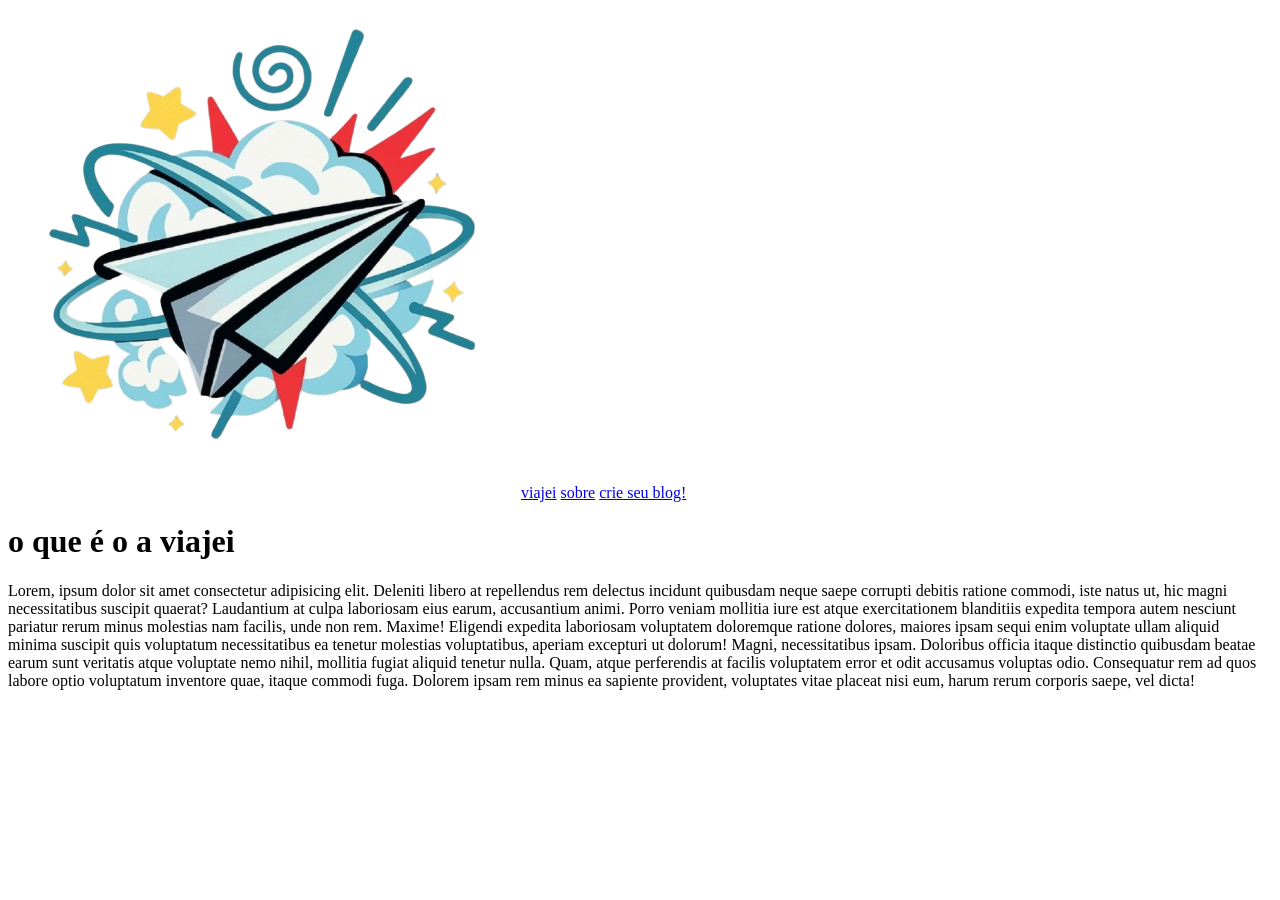
==== app/about.html @ 655702ad "adicionar cabeçalho ao about.html" ====
<!DOCTYPE html>
<html lang="en">

<head>
    <meta charset="UTF-8">
    <meta name="viewport" content="width=device-width, initial-scale=1.0">
    <title>viajei</title>
</head>

<body>
    <div id="container">
        <header>
            <img src="./images/logo.png" alt="" />
            <a class="link-do-cabecalho" href="./index.html">viajei</a>
            <a class="link-do-cabecalho" href="./about.html">sobre</a>
            <a class="link-do-cabecalho" href="forms.html">crie seu blog!</a>
        </header>
        <h1>o que é o a viajei</h1>
        <p>Lorem, ipsum dolor sit amet consectetur adipisicing elit. Deleniti libero at repellendus rem delectus
            incidunt quibusdam neque saepe corrupti debitis ratione commodi, iste natus ut, hic magni necessitatibus
            suscipit quaerat?
            Laudantium at culpa laboriosam eius earum, accusantium animi. Porro veniam mollitia iure est atque
            exercitationem blanditiis expedita tempora autem nesciunt pariatur rerum minus molestias nam facilis, unde
            non rem. Maxime!
            Eligendi expedita laboriosam voluptatem doloremque ratione dolores, maiores ipsam sequi enim voluptate ullam
            aliquid minima suscipit quis voluptatum necessitatibus ea tenetur molestias voluptatibus, aperiam excepturi
            ut dolorum! Magni, necessitatibus ipsam.
            Doloribus officia itaque distinctio quibusdam beatae earum sunt veritatis atque voluptate nemo nihil,
            mollitia fugiat aliquid tenetur nulla. Quam, atque perferendis at facilis voluptatem error et odit accusamus
            voluptas odio.
            Consequatur rem ad quos labore optio voluptatum inventore quae, itaque commodi fuga. Dolorem ipsam rem minus
            ea sapiente provident, voluptates vitae placeat nisi eum, harum rerum corporis saepe, vel dicta!</p>
    </div>
</body>

</html>
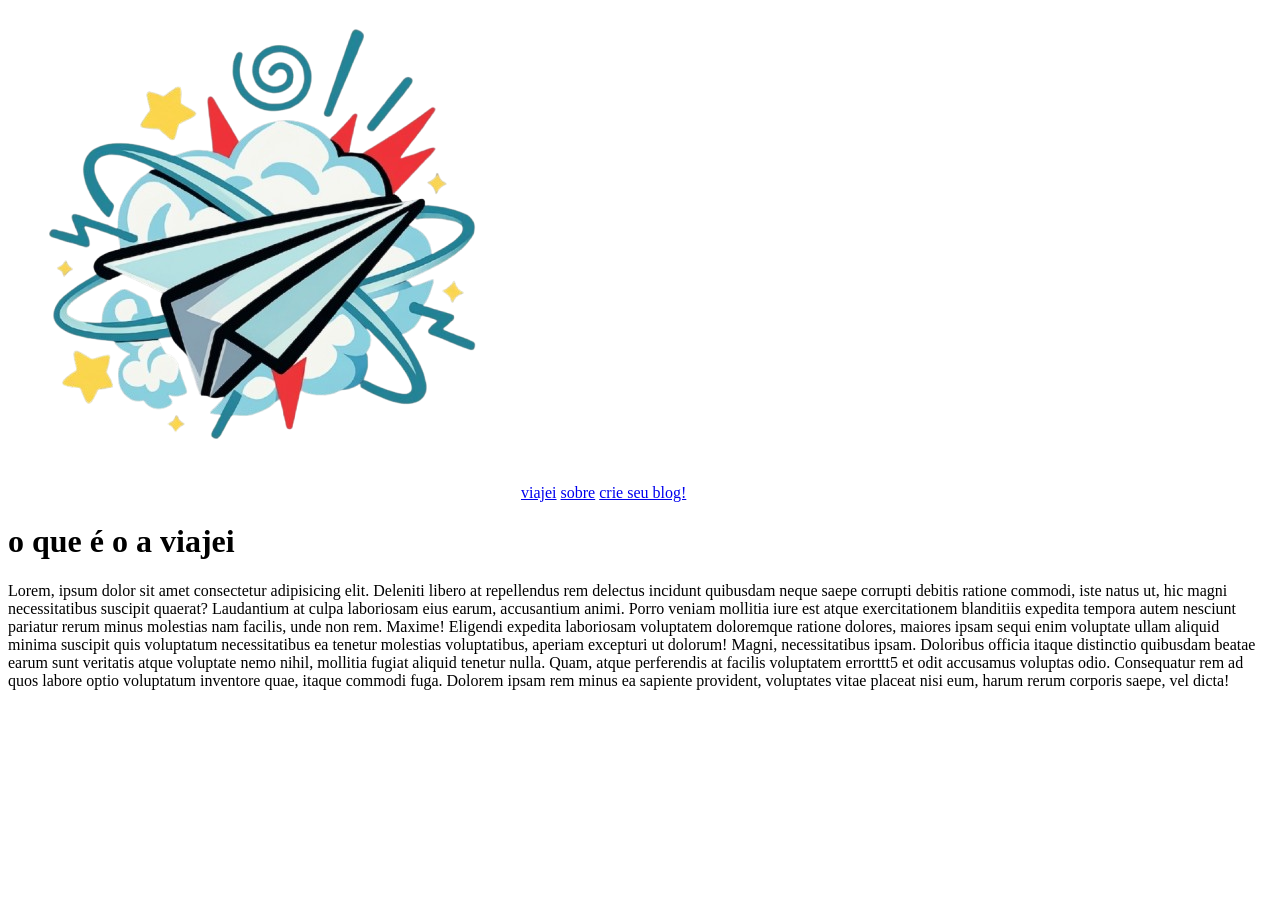
==== commit 47b6717d: "tchau" ====
--- a/app/about.html
+++ b/app/about.html
@@ -26,7 +26,7 @@
             aliquid minima suscipit quis voluptatum necessitatibus ea tenetur molestias voluptatibus, aperiam excepturi
             ut dolorum! Magni, necessitatibus ipsam.
             Doloribus officia itaque distinctio quibusdam beatae earum sunt veritatis atque voluptate nemo nihil,
-            mollitia fugiat aliquid tenetur nulla. Quam, atque perferendis at facilis voluptatem error et odit accusamus
+            mollitia fugiat aliquid tenetur nulla. Quam, atque perferendis at facilis voluptatem errorttt5 et odit accusamus
             voluptas odio.
             Consequatur rem ad quos labore optio voluptatum inventore quae, itaque commodi fuga. Dolorem ipsam rem minus
             ea sapiente provident, voluptates vitae placeat nisi eum, harum rerum corporis saepe, vel dicta!</p>
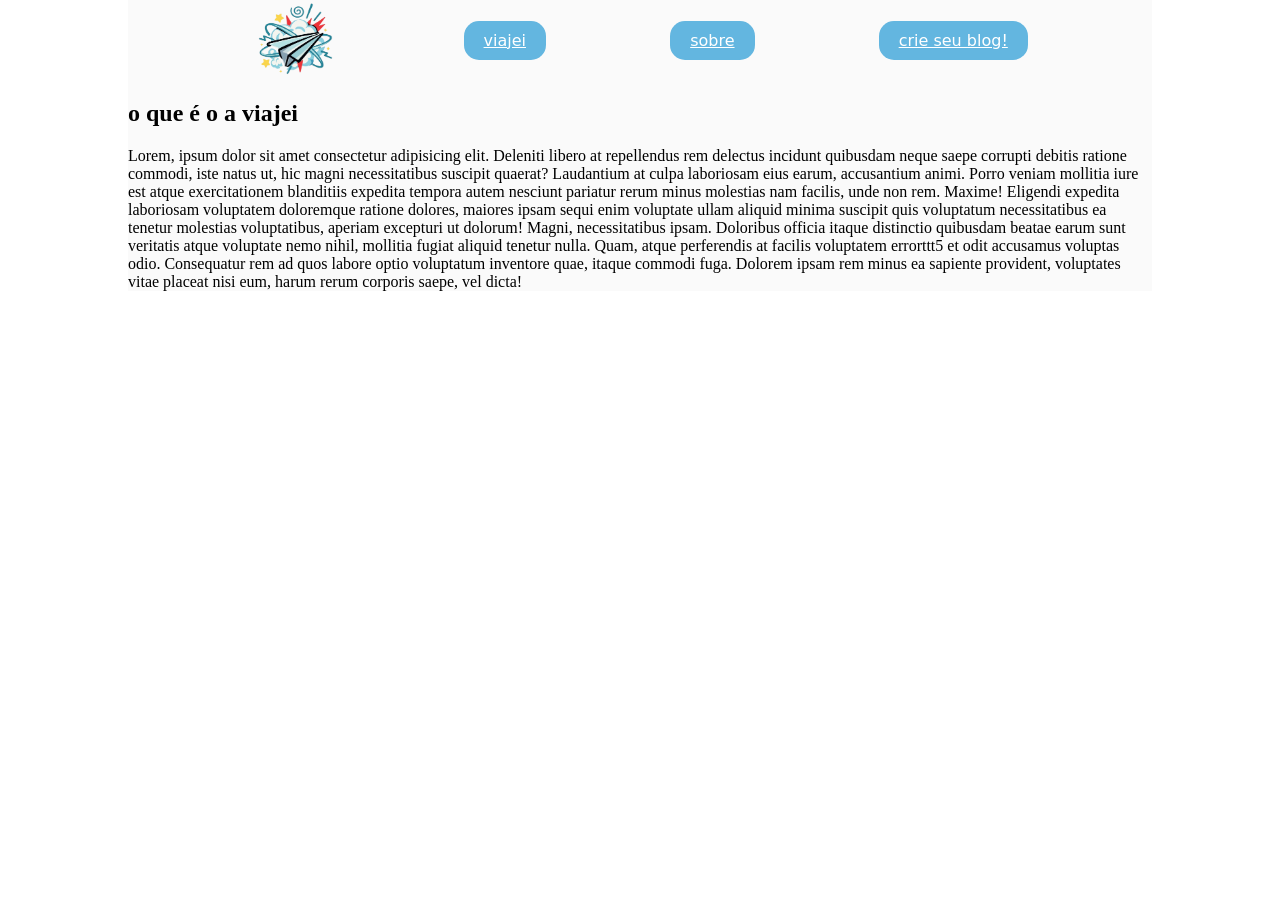
==== commit 491eb9d6: "trabalho legal e dificil" ====
--- a/app/about.html
+++ b/app/about.html
@@ -4,7 +4,9 @@
 <head>
     <meta charset="UTF-8">
     <meta name="viewport" content="width=device-width, initial-scale=1.0">
-    <title>viajei</title>
+    <title>viajei: sobre</title>
+    <link rel="stylesheet" href="./style/about.css">
+    <script script src="./scripts/menu.js" .defer></script>
 </head>
 
 <body>
@@ -15,21 +17,28 @@
             <a class="link-do-cabecalho" href="./about.html">sobre</a>
             <a class="link-do-cabecalho" href="forms.html">crie seu blog!</a>
         </header>
-        <h1>o que é o a viajei</h1>
-        <p>Lorem, ipsum dolor sit amet consectetur adipisicing elit. Deleniti libero at repellendus rem delectus
-            incidunt quibusdam neque saepe corrupti debitis ratione commodi, iste natus ut, hic magni necessitatibus
-            suscipit quaerat?
-            Laudantium at culpa laboriosam eius earum, accusantium animi. Porro veniam mollitia iure est atque
-            exercitationem blanditiis expedita tempora autem nesciunt pariatur rerum minus molestias nam facilis, unde
-            non rem. Maxime!
-            Eligendi expedita laboriosam voluptatem doloremque ratione dolores, maiores ipsam sequi enim voluptate ullam
-            aliquid minima suscipit quis voluptatum necessitatibus ea tenetur molestias voluptatibus, aperiam excepturi
-            ut dolorum! Magni, necessitatibus ipsam.
-            Doloribus officia itaque distinctio quibusdam beatae earum sunt veritatis atque voluptate nemo nihil,
-            mollitia fugiat aliquid tenetur nulla. Quam, atque perferendis at facilis voluptatem errorttt5 et odit accusamus
-            voluptas odio.
-            Consequatur rem ad quos labore optio voluptatum inventore quae, itaque commodi fuga. Dolorem ipsam rem minus
-            ea sapiente provident, voluptates vitae placeat nisi eum, harum rerum corporis saepe, vel dicta!</p>
+        <section>
+            <h1>o que é o a viajei</h1>
+            <p>Lorem, ipsum dolor sit amet consectetur adipisicing elit. Deleniti libero at repellendus rem delectus
+                incidunt quibusdam neque saepe corrupti debitis ratione commodi, iste natus ut, hic magni necessitatibus
+                suscipit quaerat?
+                Laudantium at culpa laboriosam eius earum, accusantium animi. Porro veniam mollitia iure est atque
+                exercitationem blanditiis expedita tempora autem nesciunt pariatur rerum minus molestias nam facilis,
+                unde
+                non rem. Maxime!
+                Eligendi expedita laboriosam voluptatem doloremque ratione dolores, maiores ipsam sequi enim voluptate
+                ullam
+                aliquid minima suscipit quis voluptatum necessitatibus ea tenetur molestias voluptatibus, aperiam
+                excepturi
+                ut dolorum! Magni, necessitatibus ipsam.
+                Doloribus officia itaque distinctio quibusdam beatae earum sunt veritatis atque voluptate nemo nihil,
+                mollitia fugiat aliquid tenetur nulla. Quam, atque perferendis at facilis voluptatem errorttt5 et odit
+                accusamus
+                voluptas odio.
+                Consequatur rem ad quos labore optio voluptatum inventore quae, itaque commodi fuga. Dolorem ipsam rem
+                minus
+                ea sapiente provident, voluptates vitae placeat nisi eum, harum rerum corporis saepe, vel dicta!</p>
+        </section>
     </div>
 </body>
 
--- a/app/style/about.css
+++ b/app/style/about.css
@@ -0,0 +1,52 @@
+* {
+    /*seletor universal*/
+    box-sizing: border-box;
+}
+
+body {
+    height: 100vh;
+    /*altura*/
+    width: 100vw;
+    /*largura*/
+    margin: 0;
+    /*margem*/
+}
+
+#container {
+    width: 80vw;
+    margin: 0 auto;
+    background-color: #fafafa;
+
+}
+
+header {
+    width: 100%;
+    height: 80px;
+    display: flex;
+    justify-content: space-evenly;
+    align-items: center;
+}
+
+header img {
+    max-height: 105%;
+    margin: auto 0;
+}
+
+.link-do-cabecalho {
+    font-family: system-ui, -apple-system, BlinkMacSystemFont, 'Segoe UI', Roboto, Oxygen, Ubuntu, Cantarell, 'Open Sans', 'Helvetica Neue', sans-serif;
+    font-weight: 500;
+    text-decoration: nome;
+    color: white;
+    font-size: 12pt;
+    padding: 10px 20px;
+    background-color: rgb(99, 182, 224);
+    border-radius: 15px;
+    /* especifica a "grossura" da letra */
+}
+
+.link-do-cabecalho:hover {
+    background-color: blue;
+}
+
+
+    
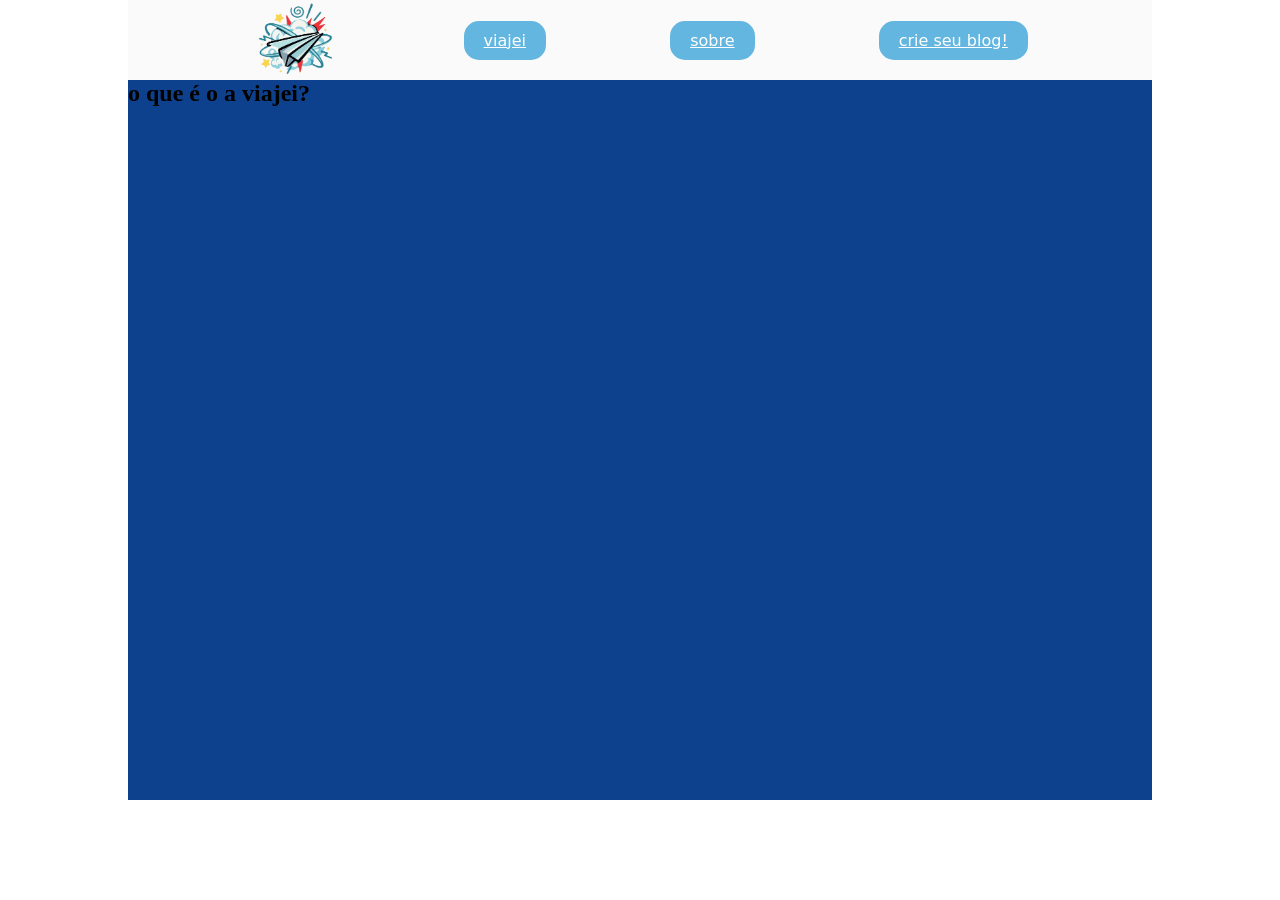
==== commit 4e706243: "sobre viajei hj" ====
--- a/app/about.html
+++ b/app/about.html
@@ -18,26 +18,8 @@
             <a class="link-do-cabecalho" href="forms.html">crie seu blog!</a>
         </header>
         <section>
-            <h1>o que é o a viajei</h1>
-            <p>Lorem, ipsum dolor sit amet consectetur adipisicing elit. Deleniti libero at repellendus rem delectus
-                incidunt quibusdam neque saepe corrupti debitis ratione commodi, iste natus ut, hic magni necessitatibus
-                suscipit quaerat?
-                Laudantium at culpa laboriosam eius earum, accusantium animi. Porro veniam mollitia iure est atque
-                exercitationem blanditiis expedita tempora autem nesciunt pariatur rerum minus molestias nam facilis,
-                unde
-                non rem. Maxime!
-                Eligendi expedita laboriosam voluptatem doloremque ratione dolores, maiores ipsam sequi enim voluptate
-                ullam
-                aliquid minima suscipit quis voluptatum necessitatibus ea tenetur molestias voluptatibus, aperiam
-                excepturi
-                ut dolorum! Magni, necessitatibus ipsam.
-                Doloribus officia itaque distinctio quibusdam beatae earum sunt veritatis atque voluptate nemo nihil,
-                mollitia fugiat aliquid tenetur nulla. Quam, atque perferendis at facilis voluptatem errorttt5 et odit
-                accusamus
-                voluptas odio.
-                Consequatur rem ad quos labore optio voluptatum inventore quae, itaque commodi fuga. Dolorem ipsam rem
-                minus
-                ea sapiente provident, voluptates vitae placeat nisi eum, harum rerum corporis saepe, vel dicta!</p>
+            <h1>o que é o a viajei?</h1>
+            <p></p>
         </section>
     </div>
 </body>
--- a/app/style/about.css
+++ b/app/style/about.css
@@ -48,5 +48,13 @@
     background-color: blue;
 }
 
+#container section {
+    background-color: #0d418d;
+    height: 80vh;
+}
+
+#container section h1 {
+    margin: 0;
+}
 
     
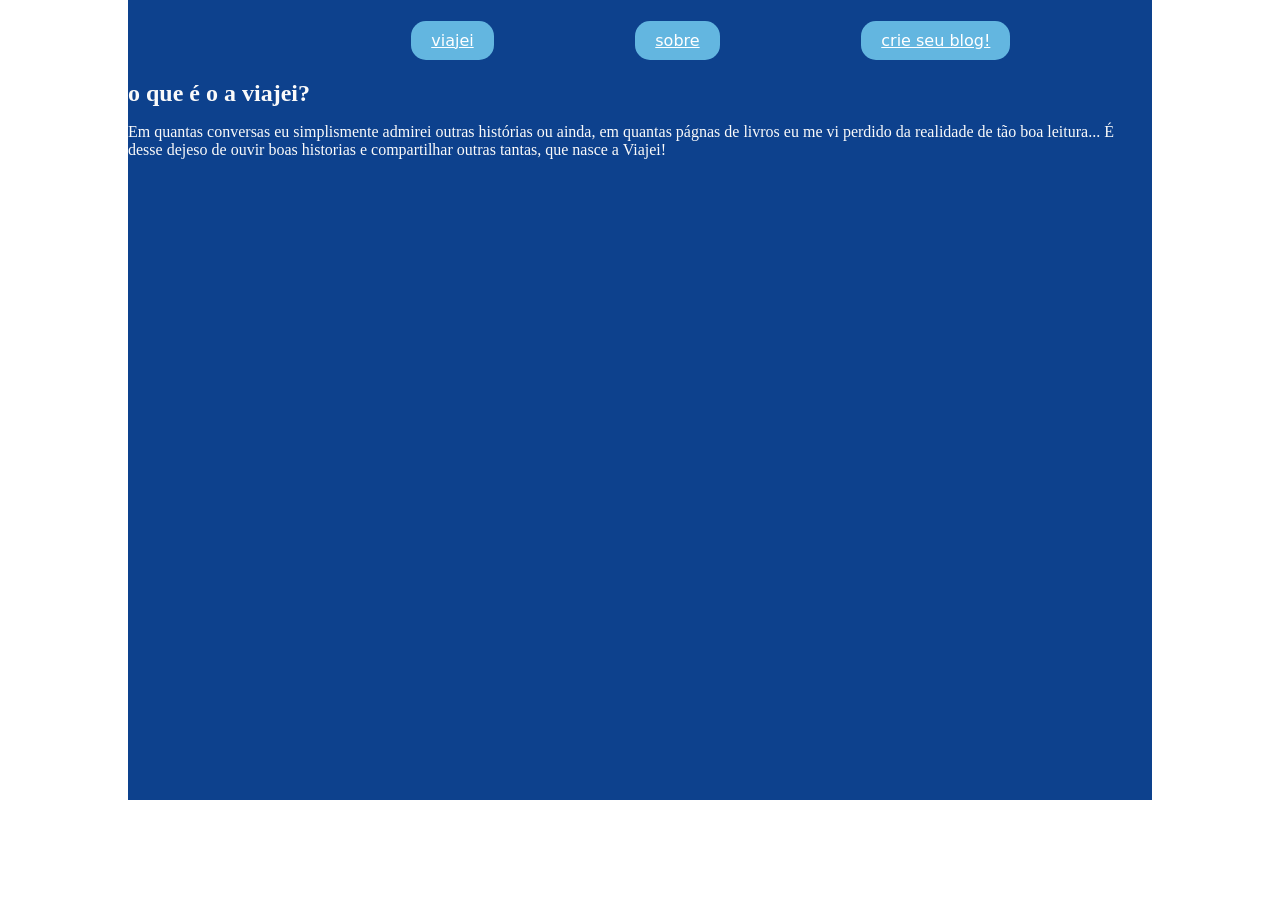
==== commit 4ae62e3a: "atualizei imagem viajei" ====
--- a/app/about.html
+++ b/app/about.html
@@ -12,14 +12,18 @@
 <body>
     <div id="container">
         <header>
-            <img src="./images/logo.png" alt="" />
+            <img src="./images/" alt="" />
             <a class="link-do-cabecalho" href="./index.html">viajei</a>
             <a class="link-do-cabecalho" href="./about.html">sobre</a>
-            <a class="link-do-cabecalho" href="forms.html">crie seu blog!</a>
+            <a class="link-do-cabecalho" href="form.html">crie seu blog!</a>
         </header>
         <section>
             <h1>o que é o a viajei?</h1>
-            <p></p>
+            <p> Em quantas conversas eu simplismente admirei outras histórias ou ainda, em quantas págnas de livros eu me vi perdido 
+                da realidade de tão boa leitura... 
+
+                É desse dejeso de ouvir boas historias e compartilhar outras tantas, que nasce a Viajei!
+            </p>
         </section>
     </div>
 </body>
--- a/app/style/about.css
+++ b/app/style/about.css
@@ -1,6 +1,7 @@
 * {
     /*seletor universal*/
     box-sizing: border-box;
+    color:#fafafa;
 }
 
 body {
@@ -25,6 +26,8 @@
     display: flex;
     justify-content: space-evenly;
     align-items: center;
+    position: sticky;
+    background-color: #0d418d;
 }
 
 header img {
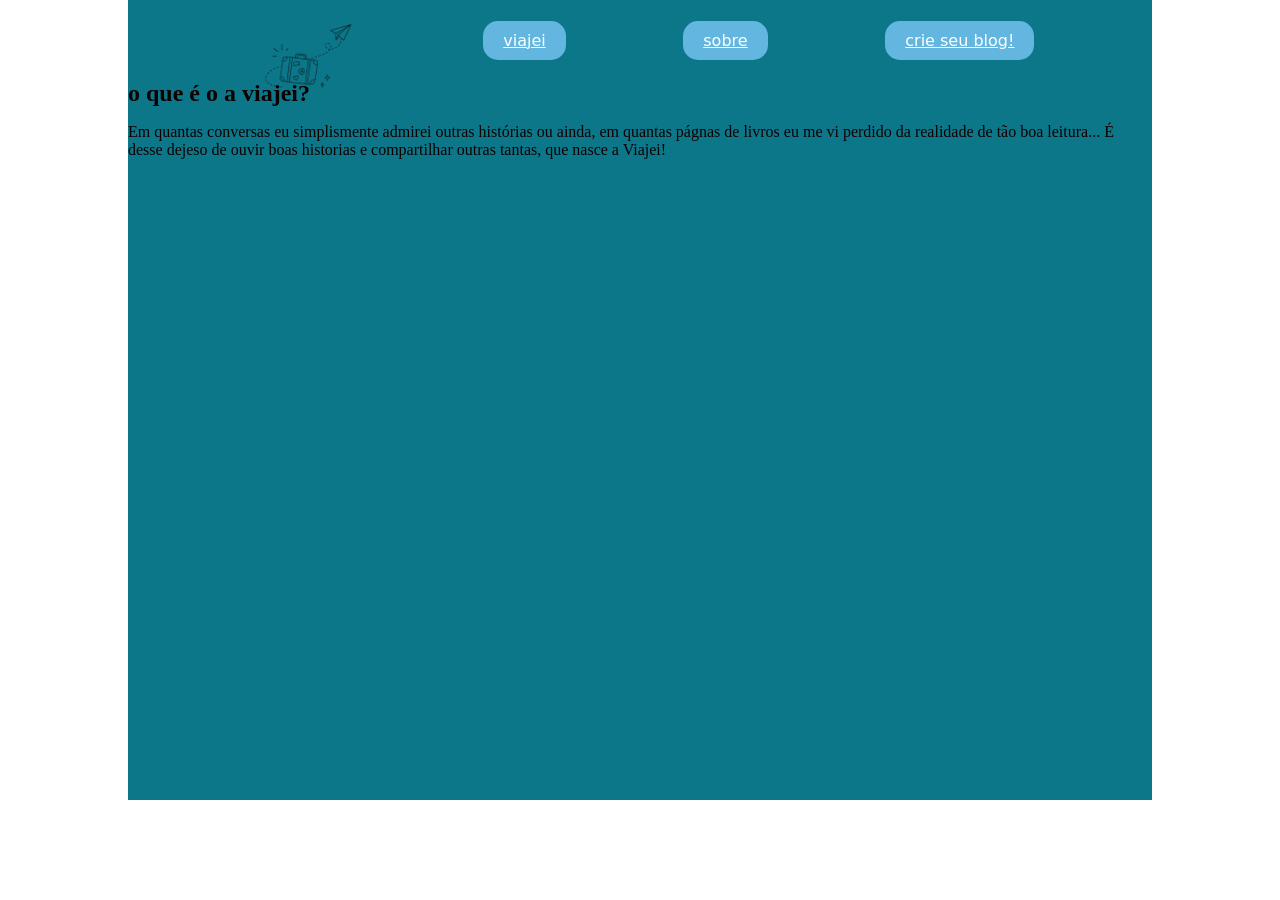
==== commit 79c8f827: "arrumei o cabecalho" ====
--- a/app/about.html
+++ b/app/about.html
@@ -12,7 +12,7 @@
 <body>
     <div id="container">
         <header>
-            <img src="./images/" alt="" />
+            <img src="./images/logo.png" alt="" />
             <a class="link-do-cabecalho" href="./index.html">viajei</a>
             <a class="link-do-cabecalho" href="./about.html">sobre</a>
             <a class="link-do-cabecalho" href="form.html">crie seu blog!</a>
--- a/app/style/about.css
+++ b/app/style/about.css
@@ -1,7 +1,7 @@
 * {
     /*seletor universal*/
     box-sizing: border-box;
-    color:#fafafa;
+    color:#0e0101;
 }
 
 body {
@@ -27,11 +27,11 @@
     justify-content: space-evenly;
     align-items: center;
     position: sticky;
-    background-color: #0d418d;
+    background-color: #0d778a;
 }
 
 header img {
-    max-height: 105%;
+    max-height: 150%;
     margin: auto 0;
 }
 
@@ -52,7 +52,7 @@
 }
 
 #container section {
-    background-color: #0d418d;
+    background-color: #0d778a;
     height: 80vh;
 }
 
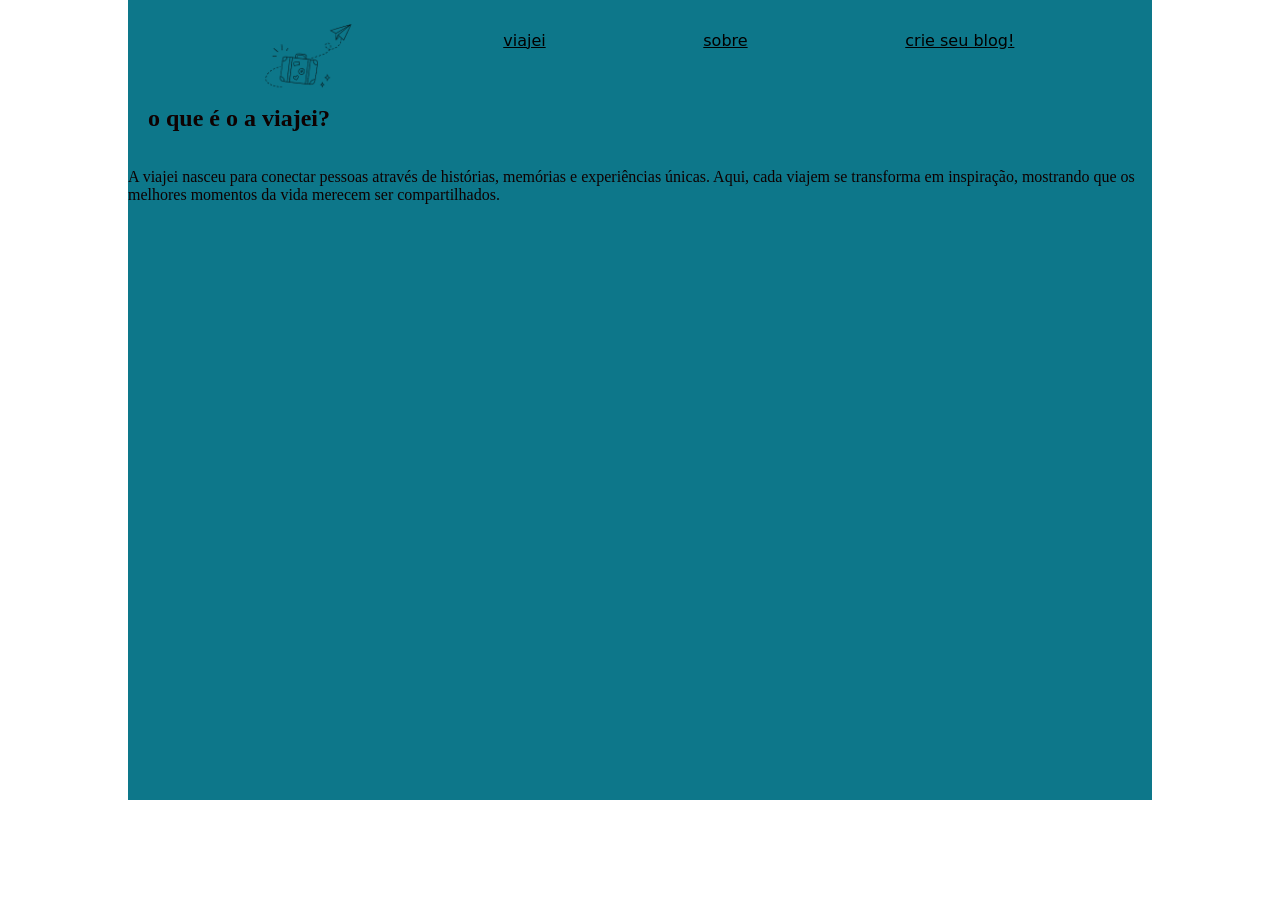
==== commit 4e8780ff: "bla bbla bla sextou" ====
--- a/app/about.html
+++ b/app/about.html
@@ -19,10 +19,8 @@
         </header>
         <section>
             <h1>o que é o a viajei?</h1>
-            <p> Em quantas conversas eu simplismente admirei outras histórias ou ainda, em quantas págnas de livros eu me vi perdido 
-                da realidade de tão boa leitura... 
-
-                É desse dejeso de ouvir boas historias e compartilhar outras tantas, que nasce a Viajei!
+            <p> A viajei nasceu para conectar pessoas através de histórias, memórias e experiências únicas. Aqui, cada viajem se transforma
+                em inspiração, mostrando que os melhores momentos da vida merecem ser compartilhados.
             </p>
         </section>
     </div>
--- a/app/style/about.css
+++ b/app/style/about.css
@@ -39,10 +39,10 @@
     font-family: system-ui, -apple-system, BlinkMacSystemFont, 'Segoe UI', Roboto, Oxygen, Ubuntu, Cantarell, 'Open Sans', 'Helvetica Neue', sans-serif;
     font-weight: 500;
     text-decoration: nome;
-    color: white;
+    color: black;
     font-size: 12pt;
     padding: 10px 20px;
-    background-color: rgb(99, 182, 224);
+
     border-radius: 15px;
     /* especifica a "grossura" da letra */
 }
@@ -57,6 +57,7 @@
 }
 
 #container section h1 {
+    padding: 25px 0 20px 20px;
     margin: 0;
 }
 
